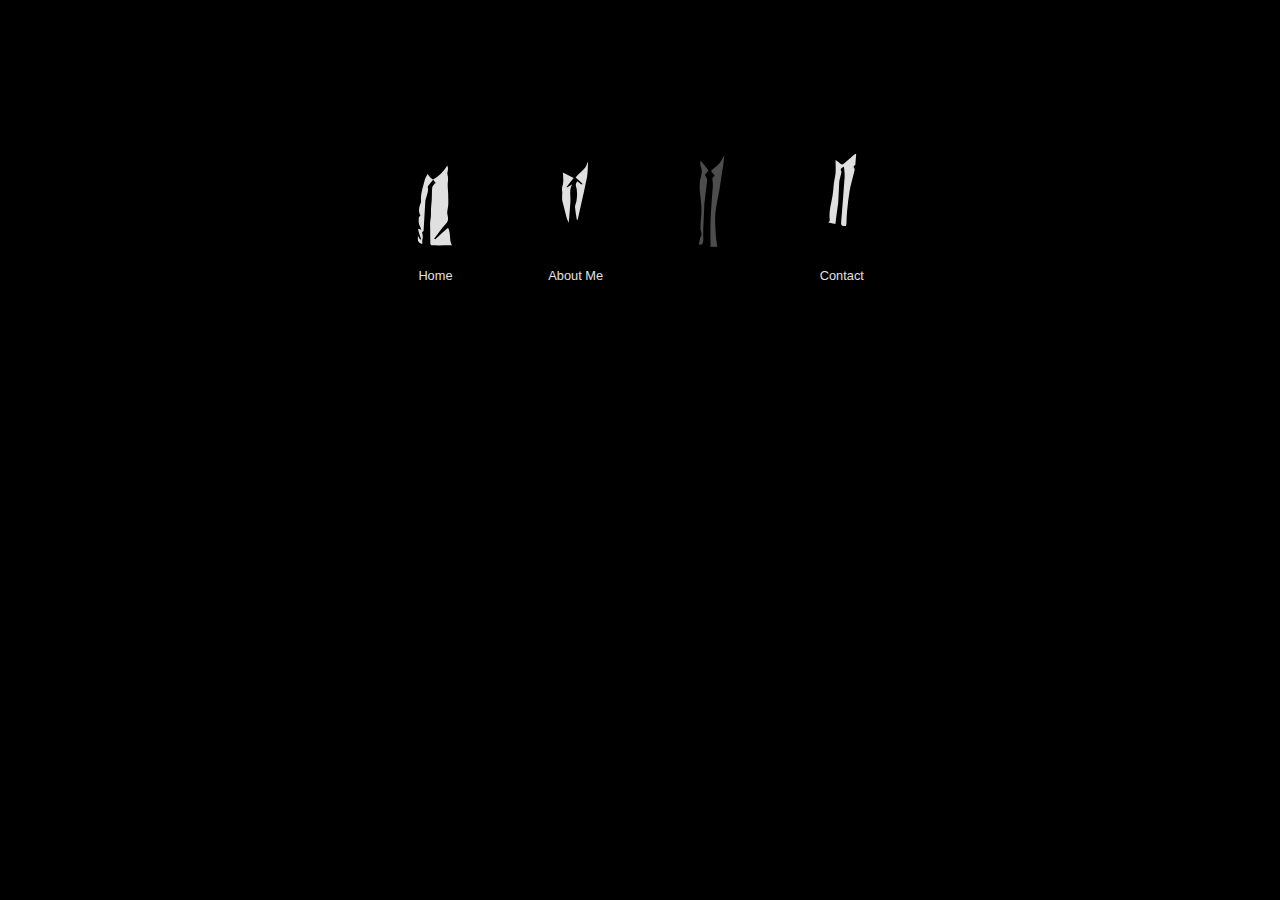
==== index.html @ 10113808 "Initial commit" ====
<!DOCTYPE html>
<html lang="en">
<head>
    <meta charset="UTF-8">
    <title>dario</title>
    <link rel="stylesheet" href="style.css">
</head>
<body>
<div id="centerbanner", class="beginningfadein">

<br><br>

  <div class="carrots">
      <a href="index.html">
        <?xml version="1.0" encoding="utf-8"?>
        <!-- Generator: Adobe Illustrator 22.1.0, SVG Export Plug-In . SVG Version: 6.00 Build 0)  -->
        <svg class="svege" version="1.1" id="Ebene_1" xmlns="http://www.w3.org/2000/svg" xmlns:xlink="http://www.w3.org/1999/xlink" x="0px" y="0px"
       viewBox="0 0 23.4 60.6" style="enable-background:new 0 0 23.4 60.6;" xml:space="preserve">
<style type="text/css">
	.st0{display:none;}
  .st1{display:inline;}
</style>
    <g id="Ebene_2_1_" class="st0">
	<rect x="-26.4" y="-72.6" class="st1" width="258" height="59.1"/>
</g>
    <g id="Ebene_1_1_">
	<g>
		<g>
			<g>
				<path d="M187.3,44.8c-1.6-0.3-2.9-0.6-4.2-0.9c0.3-0.6,0.8-1,0.8-1.4c-0.7-5,0.8-9.7,1.6-14.5c0.5-2.7,0.6-5.4,0.9-8.1
					c0.3-2,0.8-3.9,1-5.8c0.2-2.6,0-5.2,0-8.1c1.1,0.8,2,1.4,2.8,2.2s1.4,0.8,2.3,0c2-1.9,4-3.6,6.1-5.4c0.3-0.2,0.7-0.3,1.3-0.5
					c-0.2,2.3-0.3,4.3-0.5,6.3c0,0.3-0.1,0.6-0.3,0.7c-0.7,0.5-1.1,0.9-0.3,1.9c0.4,0.5,0,1.6-0.2,2.5c-0.9,3.7-2,7.4-2.7,11.2
					c-0.7,4-1.1,8.1-1.5,12.1c-0.3,2.6-0.3,5.1-0.4,7.7c0,0.4-0.2,0.9-0.3,1.3c-2.7,0.2-3.1-0.3-2.9-2.7c0.7-9,1.5-18,2.1-26.9
					c0.1-2-0.2-4-0.4-6.2c-1.5,0.7-2.5,1.2-1.6,2.8c0.2,0.4-0.1,1.2-0.2,1.7c-0.4,1.7-1,3.4-1.1,5.1c-0.3,4.1-0.3,8.2-0.6,12.2
					C188.4,36.2,187.8,40.4,187.3,44.8z"/>
        <path d="M139,15.8c-0.6-0.7-0.9-1.4-1.4-1.8c-1.1-0.9-0.8-1.5,0.1-2.3c4.5-3.8,4.5-3.8,7-8.6c-0.2,1.8-0.2,3.6-0.5,5.4
					c-0.8,5.2-1.6,10.4-2.4,15.6c-0.8,4.6-1.9,9.1-2.4,13.7c-0.4,4-0.1,8.1,0.1,12.2c0.1,2.8,0.6,5.6,1,8.6c-1.5,0-2.8,0-4.1,0
					c0-5.7-0.2-11.4,0-17c0.3-6.5,0.9-13,1.4-19.5c0.1-1.2,0-2.4-0.2-3.5C137.4,17.2,137.5,16.3,139,15.8z"/>
        <path d="M81.5,20.3c-1.3-1.2-2.6-2.3-4-3.6c2-3.1,6.3-4.7,7.1-9.1c0.1,0,0.3,0,0.4,0.1c-0.2,2.9-0.1,5.8-0.6,8.6
					c-1.2,6.3-2.7,12.6-4.1,18.9c-0.5,2.4-1.1,4.8-1.6,7.2c-0.2,0-0.3-0.1-0.5-0.1c-0.4-2.5-0.9-5-1.1-7.6c-0.1-1.3,0.7-2.5,0.9-3.8
					c0.5-3.2,0.6-6.3-0.4-9.4c-0.2-0.7,0.5-1.7,0.8-2.5c1,0.7,1.7,1.2,2.4,1.8c0.3,0,0.6,0.1,0.8,0.1C81.7,20.6,81.6,20.5,81.5,20.3
					z"/>
        <path d="M135.2,12.2c-0.8,1-1.5,2-2.2,2.8c0.5,0.9,0.9,1.8,1.4,2.7c-0.1,1.1-0.2,2.4-0.4,3.8c-0.4,3.1-0.8,6.3-1.1,9.4
					c0,0.3-0.2,0.7-0.2,1c-0.2,5.4-0.5,10.8-0.7,16.1c-0.1,2.2,0,4.5,0,6.8c0,2-1,2.9-2.7,2.5c0.3-1.3,0.5-2.5,0.8-3.8
					c0.2-0.9,0.9-1.7,0.9-2.5c0-1-0.7-2.1-0.7-3.1c0-2.2,0-4.4,0.3-6.6c0.7-4.6,0.1-9.1-0.4-13.7c-0.5-4-0.7-8,0.5-12
					c0.5-1.8,0.6-3.6-0.2-5.5c-0.4-0.9-0.2-2.1-0.3-3.2c0.1-0.1,0.3-0.2,0.4-0.3C132.1,8.4,133.6,10.2,135.2,12.2z"/>
        <path d="M73.3,44.1c-0.5-1.2-0.9-2-1.2-2.8c-0.9-3.5-1.8-7-2.7-10.5c-0.2-1-0.1-2-0.1-3s0.2-1.9,0-2.9c-0.3-1.4,0-2.6,0.4-3.9
					c0.5-1.7,0.2-3.6,0.2-5.5c0-0.5-0.1-1.1-0.2-1.8c2.3,1.1,4.4,2.2,6.6,3.2c-1.5,1.9-2.9,3.7-4.3,5.5c0.1,0.1,0.1,0.2,0.2,0.3
					c1-0.6,1.9-1.1,3.2-1.9c-2.1,3.6-0.7,7.3-1.1,10.8C74,35.6,73.7,39.6,73.3,44.1z"/>
        <path d="M19.4,47.1c-2.7,2.4-5.2,4.7-7.7,7c-0.2-0.1-0.5-0.2-0.7-0.3c2.3-3,4.4-6.2,7-8.9c1.8-1.8,1.6-3.5,1.1-5.5
					c-0.1-0.5-0.2-1.1-0.2-1.6c0.2-1.9,0.7-3.8,0.7-5.7c0-3.5-0.1-7-0.4-10.5c-0.1-2.2,0.7-4.4-0.1-6.6c-0.4-1,0.3-2.4,0.3-3.7
					c0-0.6-0.2-1.2-0.4-1.9c-2.4,3.6-4.9,6.6-8.6,8.4c-0.4-0.2-0.9-0.4-1.3-0.7c-0.8-0.9-1.5-1.8-2.1-2.6c-0.7,1.4-1.5,2.7-1.8,4
					C4.3,22.6,2.6,26.6,3.1,31c0,0.3,0,0.7-0.2,1c-1.1,2.7-1.6,5.3-0.2,7.8c-0.4,0.4-0.9,0.6-0.9,0.8c-0.2,2-0.5,4,0.7,5.9
					C2.8,47,3,47.7,3.2,48.3l0,0l0,0l0,0c-0.6-0.2-1.1-0.4-2-0.6c0.3,1.1,0.5,2.2,0.8,3.2c0.4,1.2,0.8,2.3,1.2,3.4
					c-0.3-0.1-0.7-0.2-0.9-0.4c-0.4-0.5-0.6-1-1.1-1.9c-0.3,3.5,0.1,4.3,2.6,4.9c0-0.8,0-1.6,0-2.4c0.1-0.3,0.2-0.7,0.3-1
					c0-0.6,0-1.1,0-1.7c-0.2-0.6-0.3-1.3-0.4-1.9c0-0.1,0.3-0.3,0.5-0.5c0.1-0.2,0.4-0.3,0.4-0.5c0.3-5.7,0.7-11.4,1-17
					c0.1-3.3,2.4-6.3,1.5-9.8c1.1-1.4,2.2-2.8,3.3-4.1c0.6,0.7,1.1,1.5,1.7,2.2c-0.2,0-0.4-0.1-0.6-0.1c-0.6,0.9-1.6,1.8-1.7,2.7
					c-0.3,3.4,0,6.8-0.5,10.2c-0.5,3.3,0.1,6.6-0.6,9.8c-0.3,1.5-0.1,3.2-0.1,4.8c0,3.1,0,6.1,0.1,9.2c0,0.4,0.6,1,1,1
					c3.9,0.1,7.7,0,12.1,0C19.9,54.2,21.3,50.3,19.4,47.1z M3.4,48.5L3.4,48.5L3.4,48.5L3.4,48.5z"/>
        <path d="M4.3,53.6c0-0.6,0-1.1,0-1.7C4.3,52.5,4.3,53,4.3,53.6z"/>
        <path d="M11.7,54.1c-0.2-0.1-0.5-0.2-0.7-0.3C11.2,53.9,11.5,54,11.7,54.1z"/>
			</g>
		</g>
	</g>
</g>

</svg>
        <br>
        <br>
        Home
      </a>
  </div>



  <div class="carrots">
  <a href="_aboutme.html">
    <?xml version="1.0" encoding="utf-8"?>
    <!-- Generator: Adobe Illustrator 22.1.0, SVG Export Plug-In . SVG Version: 6.00 Build 0)  -->
    <svg class="svege" version="1.1" id="Ebene_1" xmlns="http://www.w3.org/2000/svg" xmlns:xlink="http://www.w3.org/1999/xlink" x="0px" y="0px"
         viewBox="0 0 19.7 60.6" style="enable-background:new 0 0 19.7 60.6;" xml:space="preserve">
<style type="text/css">
	.st0{display:none;}
  .st1{display:inline;}
</style>
      <g id="Ebene_2_1_" class="st0">
	<rect x="-93.9" y="-72.6" class="st1" width="258" height="59.1"/>
</g>
      <g id="Ebene_1_1_">
	<g>
		<g>
			<g>
				<path d="M119.9,44.8c-1.6-0.3-2.9-0.6-4.2-0.9c0.3-0.6,0.8-1,0.8-1.4c-0.7-5,0.8-9.7,1.6-14.5c0.5-2.7,0.6-5.4,0.9-8.1
					c0.3-2,0.8-3.9,1-5.8c0.2-2.6,0-5.2,0-8.1c1.1,0.8,2,1.4,2.8,2.2s1.4,0.8,2.3,0c2-1.9,4-3.6,6.1-5.4c0.3-0.2,0.7-0.3,1.3-0.5
					c-0.2,2.3-0.3,4.3-0.5,6.3c0,0.3-0.1,0.6-0.3,0.7c-0.7,0.5-1.1,0.9-0.3,1.9c0.4,0.5,0,1.6-0.2,2.5c-0.9,3.7-2,7.4-2.7,11.2
					c-0.7,4-1.1,8.1-1.5,12.1c-0.3,2.6-0.3,5.1-0.4,7.7c0,0.4-0.2,0.9-0.3,1.3c-2.7,0.2-3.1-0.3-2.9-2.7c0.7-9,1.5-18,2.1-26.9
					c0.1-2-0.2-4-0.4-6.2c-1.5,0.7-2.5,1.2-1.6,2.8c0.2,0.4-0.1,1.2-0.2,1.7c-0.4,1.7-1,3.4-1.1,5.1c-0.3,4.1-0.3,8.2-0.6,12.2
					C121,36.2,120.4,40.4,119.9,44.8z"/>
        <path d="M71.6,15.8c-0.6-0.7-0.9-1.4-1.4-1.8c-1.1-0.9-0.8-1.5,0.1-2.3c4.5-3.8,4.5-3.8,7-8.6c-0.2,1.8-0.2,3.6-0.5,5.4
					c-0.8,5.2-1.6,10.4-2.4,15.6c-0.8,4.6-1.9,9.1-2.4,13.7c-0.4,4-0.1,8.1,0.1,12.2c0.1,2.8,0.6,5.6,1,8.6c-1.5,0-2.8,0-4.1,0
					c0-5.7-0.2-11.4,0-17c0.3-6.5,0.9-13,1.4-19.5c0.1-1.2,0-2.4-0.2-3.5C70,17.2,70.1,16.3,71.6,15.8z"/>
        <path d="M14.1,20.3c-1.3-1.2-2.6-2.3-4-3.6c2-3.1,6.3-4.7,7.1-9.1c0.1,0,0.3,0,0.4,0.1c-0.2,2.9-0.1,5.8-0.6,8.6
					c-1.2,6.3-2.7,12.6-4.1,18.9c-0.5,2.4-1.1,4.8-1.6,7.2c-0.2,0-0.3-0.1-0.5-0.1c-0.4-2.5-0.9-5-1.1-7.6c-0.1-1.3,0.7-2.5,0.9-3.8
					c0.5-3.2,0.6-6.3-0.4-9.4C10,20.8,10.7,19.8,11,19c1,0.7,1.7,1.2,2.4,1.8c0.3,0,0.6,0.1,0.8,0.1C14.3,20.6,14.2,20.5,14.1,20.3z
					"/>
        <path d="M67.8,12.2c-0.8,1-1.5,2-2.2,2.8c0.5,0.9,0.9,1.8,1.4,2.7c-0.1,1.1-0.2,2.4-0.4,3.8c-0.4,3.1-0.8,6.3-1.1,9.4
					c0,0.3-0.2,0.7-0.2,1c-0.2,5.4-0.5,10.8-0.7,16.1c-0.1,2.2,0,4.5,0,6.8c0,2-1,2.9-2.7,2.5c0.3-1.3,0.5-2.5,0.8-3.8
					c0.2-0.9,0.9-1.7,0.9-2.5c0-1-0.7-2.1-0.7-3.1c0-2.2,0-4.4,0.3-6.6c0.7-4.6,0.1-9.1-0.4-13.7c-0.5-4-0.7-8,0.5-12
					c0.5-1.8,0.6-3.6-0.2-5.5c-0.4-0.9-0.2-2.1-0.3-3.2c0.1-0.1,0.3-0.2,0.4-0.3C64.7,8.4,66.2,10.2,67.8,12.2z"/>
        <path d="M5.9,44.1c-0.5-1.2-0.9-2-1.2-2.8c-0.9-3.5-1.8-7-2.7-10.5c-0.2-1-0.1-2-0.1-3s0.2-1.9,0-2.9c-0.3-1.4,0-2.6,0.4-3.9
					c0.5-1.7,0.2-3.6,0.2-5.5c0-0.5-0.1-1.1-0.2-1.8c2.3,1.1,4.4,2.2,6.6,3.2c-1.5,1.9-2.9,3.7-4.3,5.5c0.1,0.1,0.1,0.2,0.2,0.3
					c1-0.6,1.9-1.1,3.2-1.9c-2.1,3.6-0.7,7.3-1.1,10.8C6.6,35.6,6.3,39.6,5.9,44.1z"/>
        <path d="M-48,47.1c-2.7,2.4-5.2,4.7-7.7,7c-0.2-0.1-0.5-0.2-0.7-0.3c2.3-3,4.4-6.2,7-8.9c1.8-1.8,1.6-3.5,1.1-5.5
					c-0.1-0.5-0.2-1.1-0.2-1.6c0.2-1.9,0.7-3.8,0.7-5.7c0-3.5-0.1-7-0.4-10.5c-0.1-2.2,0.7-4.4-0.1-6.6c-0.4-1,0.3-2.4,0.3-3.7
					c0-0.6-0.2-1.2-0.4-1.9c-2.4,3.6-4.9,6.6-8.6,8.4c-0.4-0.2-0.9-0.4-1.3-0.7c-0.8-0.9-1.5-1.8-2.1-2.6c-0.7,1.4-1.5,2.7-1.8,4
					c-0.9,4.1-2.6,8.1-2.1,12.5c0,0.3,0,0.7-0.2,1c-1.1,2.7-1.6,5.3-0.2,7.8c-0.4,0.4-0.9,0.6-0.9,0.8c-0.2,2-0.5,4,0.7,5.9
					c0.3,0.5,0.5,1.2,0.7,1.8l0,0l0,0l0,0c-0.6-0.2-1.1-0.4-2-0.6c0.3,1.1,0.5,2.2,0.8,3.2c0.4,1.2,0.8,2.3,1.2,3.4
					c-0.3-0.1-0.7-0.2-0.9-0.4c-0.4-0.5-0.6-1-1.1-1.9c-0.3,3.5,0.1,4.3,2.6,4.9c0-0.8,0-1.6,0-2.4c0.1-0.3,0.2-0.7,0.3-1
					c0-0.6,0-1.1,0-1.7c-0.2-0.6-0.3-1.3-0.4-1.9c0-0.1,0.3-0.3,0.5-0.5c0.1-0.2,0.4-0.3,0.4-0.5c0.3-5.7,0.7-11.4,1-17
					c0.1-3.3,2.4-6.3,1.5-9.8c1.1-1.4,2.2-2.8,3.3-4.1c0.6,0.7,1.1,1.5,1.7,2.2c-0.2,0-0.4-0.1-0.6-0.1c-0.6,0.9-1.6,1.8-1.7,2.7
					c-0.3,3.4,0,6.8-0.5,10.2c-0.5,3.3,0.1,6.6-0.6,9.8c-0.3,1.5-0.1,3.2-0.1,4.8c0,3.1,0,6.1,0.1,9.2c0,0.4,0.6,1,1,1
					c3.9,0.1,7.7,0,12.1,0C-47.5,54.2-46.1,50.3-48,47.1z M-64,48.5L-64,48.5L-64,48.5L-64,48.5z"/>
        <path d="M-63.1,53.6c0-0.6,0-1.1,0-1.7C-63.1,52.5-63.1,53-63.1,53.6z"/>
        <path d="M-55.7,54.1c-0.2-0.1-0.5-0.2-0.7-0.3C-56.2,53.9-55.9,54-55.7,54.1z"/>
			</g>
		</g>
	</g>
</g>
</svg>
    <br>
    <br>
    About Me
  </a>
  </div>



  <div class="carrots">

      <?xml version="1.0" encoding="utf-8"?>
      <!-- Generator: Adobe Illustrator 22.1.0, SVG Export Plug-In . SVG Version: 6.00 Build 0)  -->
      <svg class="greysvege" version="1.1" id="Ebene_1" xmlns="http://www.w3.org/2000/svg" xmlns:xlink="http://www.w3.org/1999/xlink" x="0px" y="0px"
           viewBox="0 0 17.9 60.6" style="enable-background:new 0 0 17.9 60.6;" xml:space="preserve">
<style type="text/css">
	.st0{display:none;}
  .st1{display:inline;}
</style>
        <g id="Ebene_2_1_" class="st0">
	<rect x="-154.7" y="-72.6" class="st1" width="258" height="59.1"/>
</g>
        <g id="Ebene_1_1_">
	<g>
		<g>
			<g>
				<path d="M59.1,44.8c-1.6-0.3-2.9-0.6-4.2-0.9c0.3-0.6,0.8-1,0.8-1.4c-0.7-5,0.8-9.7,1.6-14.5c0.5-2.7,0.6-5.4,0.9-8.1
					c0.3-2,0.8-3.9,1-5.8c0.2-2.6,0-5.2,0-8.1c1.1,0.8,2,1.4,2.8,2.2s1.4,0.8,2.3,0c2-1.9,4-3.6,6.1-5.4c0.3-0.2,0.7-0.3,1.3-0.5
					c-0.2,2.3-0.3,4.3-0.5,6.3c0,0.3-0.1,0.6-0.3,0.7c-0.7,0.5-1.1,0.9-0.3,1.9c0.4,0.5,0,1.6-0.2,2.5c-0.9,3.7-2,7.4-2.7,11.2
					c-0.7,4-1.1,8.1-1.5,12.1c-0.3,2.6-0.3,5.1-0.4,7.7c0,0.4-0.2,0.9-0.3,1.3c-2.7,0.2-3.1-0.3-2.9-2.7c0.7-9,1.5-18,2.1-26.9
					c0.1-2-0.2-4-0.4-6.2c-1.5,0.7-2.5,1.2-1.6,2.8c0.2,0.4-0.1,1.2-0.2,1.7c-0.4,1.7-1,3.4-1.1,5.1c-0.3,4.1-0.3,8.2-0.6,12.2
					C60.2,36.2,59.6,40.4,59.1,44.8z"/>
        <path d="M10.8,15.8c-0.6-0.7-0.9-1.4-1.4-1.8c-1.1-0.9-0.8-1.5,0.1-2.3c4.5-3.8,4.5-3.8,7-8.6c-0.2,1.8-0.2,3.6-0.5,5.4
					c-0.8,5.2-1.6,10.4-2.4,15.6c-0.8,4.6-1.9,9.1-2.4,13.7c-0.4,4-0.1,8.1,0.1,12.2c0.1,2.8,0.6,5.6,1,8.6c-1.5,0-2.8,0-4.1,0
					c0-5.7-0.2-11.4,0-17c0.3-6.5,0.9-13,1.4-19.5c0.1-1.2,0-2.4-0.2-3.5C9.2,17.2,9.3,16.3,10.8,15.8z"/>
        <path d="M-46.7,20.3c-1.3-1.2-2.6-2.3-4-3.6c2-3.1,6.3-4.7,7.1-9.1c0.1,0,0.3,0,0.4,0.1c-0.2,2.9-0.1,5.8-0.6,8.6
					c-1.2,6.3-2.7,12.6-4.1,18.9c-0.5,2.4-1.1,4.8-1.6,7.2c-0.2,0-0.3-0.1-0.5-0.1c-0.4-2.5-0.9-5-1.1-7.6c-0.1-1.3,0.7-2.5,0.9-3.8
					c0.5-3.2,0.6-6.3-0.4-9.4c-0.2-0.7,0.5-1.7,0.8-2.5c1,0.7,1.7,1.2,2.4,1.8c0.3,0,0.6,0.1,0.8,0.1
					C-46.5,20.6-46.6,20.5-46.7,20.3z"/>
        <path d="M7,12.2c-0.8,1-1.5,2-2.2,2.8c0.5,0.9,0.9,1.8,1.4,2.7c-0.1,1.1-0.2,2.4-0.4,3.8c-0.4,3.1-0.8,6.3-1.1,9.4
					c0,0.3-0.2,0.7-0.2,1C4.3,37.3,4,42.7,3.8,48c-0.1,2.2,0,4.5,0,6.8c0,2-1,2.9-2.7,2.5c0.3-1.3,0.5-2.5,0.8-3.8
					c0.2-0.9,0.9-1.7,0.9-2.5c0-1-0.7-2.1-0.7-3.1c0-2.2,0-4.4,0.3-6.6c0.7-4.6,0.1-9.1-0.4-13.7c-0.5-4-0.7-8,0.5-12
					C3,13.8,3.1,12,2.3,10.1C1.9,9.2,2.1,8,2,6.9c0.1-0.1,0.3-0.2,0.4-0.3C3.9,8.4,5.4,10.2,7,12.2z"/>
        <path d="M-54.9,44.1c-0.5-1.2-0.9-2-1.2-2.8c-0.9-3.5-1.8-7-2.7-10.5c-0.2-1-0.1-2-0.1-3s0.2-1.9,0-2.9c-0.3-1.4,0-2.6,0.4-3.9
					c0.5-1.7,0.2-3.6,0.2-5.5c0-0.5-0.1-1.1-0.2-1.8c2.3,1.1,4.4,2.2,6.6,3.2c-1.5,1.9-2.9,3.7-4.3,5.5c0.1,0.1,0.1,0.2,0.2,0.3
					c1-0.6,1.9-1.1,3.2-1.9c-2.1,3.6-0.7,7.3-1.1,10.8C-54.2,35.6-54.5,39.6-54.9,44.1z"/>
        <path d="M-108.8,47.1c-2.7,2.4-5.2,4.7-7.7,7c-0.2-0.1-0.5-0.2-0.7-0.3c2.3-3,4.4-6.2,7-8.9c1.8-1.8,1.6-3.5,1.1-5.5
					c-0.1-0.5-0.2-1.1-0.2-1.6c0.2-1.9,0.7-3.8,0.7-5.7c0-3.5-0.1-7-0.4-10.5c-0.1-2.2,0.7-4.4-0.1-6.6c-0.4-1,0.3-2.4,0.3-3.7
					c0-0.6-0.2-1.2-0.4-1.9c-2.4,3.6-4.9,6.6-8.6,8.4c-0.4-0.2-0.9-0.4-1.3-0.7c-0.8-0.9-1.5-1.8-2.1-2.6c-0.7,1.4-1.5,2.7-1.8,4
					c-0.9,4.1-2.6,8.1-2.1,12.5c0,0.3,0,0.7-0.2,1c-1.1,2.7-1.6,5.3-0.2,7.8c-0.4,0.4-0.9,0.6-0.9,0.8c-0.2,2-0.5,4,0.7,5.9
					c0.3,0.5,0.5,1.2,0.7,1.8l0,0l0,0l0,0c-0.6-0.2-1.1-0.4-2-0.6c0.3,1.1,0.5,2.2,0.8,3.2c0.4,1.2,0.8,2.3,1.2,3.4
					c-0.3-0.1-0.7-0.2-0.9-0.4c-0.4-0.5-0.6-1-1.1-1.9c-0.3,3.5,0.1,4.3,2.6,4.9c0-0.8,0-1.6,0-2.4c0.1-0.3,0.2-0.7,0.3-1
					c0-0.6,0-1.1,0-1.7c-0.2-0.6-0.3-1.3-0.4-1.9c0-0.1,0.3-0.3,0.5-0.5c0.1-0.2,0.4-0.3,0.4-0.5c0.3-5.7,0.7-11.4,1-17
					c0.1-3.3,2.4-6.3,1.5-9.8c1.1-1.4,2.2-2.8,3.3-4.1c0.6,0.7,1.1,1.5,1.7,2.2c-0.2,0-0.4-0.1-0.6-0.1c-0.6,0.9-1.6,1.8-1.7,2.7
					c-0.3,3.4,0,6.8-0.5,10.2c-0.5,3.3,0.1,6.6-0.6,9.8c-0.3,1.5-0.1,3.2-0.1,4.8c0,3.1,0,6.1,0.1,9.2c0,0.4,0.6,1,1,1
					c3.9,0.1,7.7,0,12.1,0C-108.3,54.2-106.9,50.3-108.8,47.1z M-124.8,48.5L-124.8,48.5L-124.8,48.5L-124.8,48.5z"/>
        <path d="M-123.9,53.6c0-0.6,0-1.1,0-1.7C-123.9,52.5-123.9,53-123.9,53.6z"/>
        <path d="M-116.5,54.1c-0.2-0.1-0.5-0.2-0.7-0.3C-117,53.9-116.7,54-116.5,54.1z"/>
			</g>
		</g>
	</g>
</g>
</svg>
      <br>
      <br>


  </div>



  <div class="carrots">
    <a href="_contact.html">
      <?xml version="1.0" encoding="utf-8"?>
      <!-- Generator: Adobe Illustrator 22.1.0, SVG Export Plug-In . SVG Version: 6.00 Build 0)  -->
      <svg class="svege" version="1.1" id="Ebene_1" xmlns="http://www.w3.org/2000/svg" xmlns:xlink="http://www.w3.org/1999/xlink" x="0px" y="0px"
         viewBox="0 0 19.7 60.6" style="enable-background:new 0 0 19.7 60.6;" xml:space="preserve">
<style type="text/css">
	.st0{display:none;}
  .st1{display:inline;}
</style>
      <g id="Ebene_2_1_" class="st0">
	<rect x="-208" y="-72.6" class="st1" width="258" height="59.1"/>
</g>
      <g id="Ebene_1_1_">
	<g>
		<g>
			<g>
				<path d="M5.7,44.8c-1.6-0.3-2.9-0.6-4.2-0.9c0.3-0.6,0.8-1,0.8-1.4c-0.7-5,0.8-9.7,1.6-14.5c0.5-2.7,0.6-5.4,0.9-8.1
					c0.3-2,0.8-3.9,1-5.8c0.2-2.6,0-5.2,0-8.1c1.1,0.8,2,1.4,2.8,2.2s1.4,0.8,2.3,0c2-1.9,4-3.6,6.1-5.4c0.3-0.2,0.7-0.3,1.3-0.5
					c-0.2,2.3-0.3,4.3-0.5,6.3c0,0.3-0.1,0.6-0.3,0.7c-0.7,0.5-1.1,0.9-0.3,1.9c0.4,0.5,0,1.6-0.2,2.5c-0.9,3.7-2,7.4-2.7,11.2
					c-0.7,4-1.1,8.1-1.5,12.1c-0.3,2.6-0.3,5.1-0.4,7.7c0,0.4-0.2,0.9-0.3,1.3c-2.7,0.2-3.1-0.3-2.9-2.7c0.7-9,1.5-18,2.1-26.9
					c0.1-2-0.2-4-0.4-6.2c-1.5,0.7-2.5,1.2-1.6,2.8c0.2,0.4-0.1,1.2-0.2,1.7c-0.4,1.7-1,3.4-1.1,5.1C7.7,23.9,7.7,28,7.4,32
					C6.8,36.2,6.2,40.4,5.7,44.8z"/>
        <path d="M-42.6,15.8c-0.6-0.7-0.9-1.4-1.4-1.8c-1.1-0.9-0.8-1.5,0.1-2.3c4.5-3.8,4.5-3.8,7-8.6c-0.2,1.8-0.2,3.6-0.5,5.4
					c-0.8,5.2-1.6,10.4-2.4,15.6c-0.8,4.6-1.9,9.1-2.4,13.7c-0.4,4-0.1,8.1,0.1,12.2c0.1,2.8,0.6,5.6,1,8.6c-1.5,0-2.8,0-4.1,0
					c0-5.7-0.2-11.4,0-17c0.3-6.5,0.9-13,1.4-19.5c0.1-1.2,0-2.4-0.2-3.5C-44.2,17.2-44.1,16.3-42.6,15.8z"/>
        <path d="M-100.1,20.3c-1.3-1.2-2.6-2.3-4-3.6c2-3.1,6.3-4.7,7.1-9.1c0.1,0,0.3,0,0.4,0.1c-0.2,2.9-0.1,5.8-0.6,8.6
					c-1.2,6.3-2.7,12.6-4.1,18.9c-0.5,2.4-1.1,4.8-1.6,7.2c-0.2,0-0.3-0.1-0.5-0.1c-0.4-2.5-0.9-5-1.1-7.6c-0.1-1.3,0.7-2.5,0.9-3.8
					c0.5-3.2,0.6-6.3-0.4-9.4c-0.2-0.7,0.5-1.7,0.8-2.5c1,0.7,1.7,1.2,2.4,1.8c0.3,0,0.6,0.1,0.8,0.1
					C-99.9,20.6-100,20.5-100.1,20.3z"/>
        <path d="M-46.4,12.2c-0.8,1-1.5,2-2.2,2.8c0.5,0.9,0.9,1.8,1.4,2.7c-0.1,1.1-0.2,2.4-0.4,3.8c-0.4,3.1-0.8,6.3-1.1,9.4
					c0,0.3-0.2,0.7-0.2,1c-0.2,5.4-0.5,10.8-0.7,16.1c-0.1,2.2,0,4.5,0,6.8c0,2-1,2.9-2.7,2.5c0.3-1.3,0.5-2.5,0.8-3.8
					c0.2-0.9,0.9-1.7,0.9-2.5c0-1-0.7-2.1-0.7-3.1c0-2.2,0-4.4,0.3-6.6c0.7-4.6,0.1-9.1-0.4-13.7c-0.5-4-0.7-8,0.5-12
					c0.5-1.8,0.6-3.6-0.2-5.5c-0.4-0.9-0.2-2.1-0.3-3.2c0.1-0.1,0.3-0.2,0.4-0.3C-49.5,8.4-48,10.2-46.4,12.2z"/>
        <path d="M-108.3,44.1c-0.5-1.2-0.9-2-1.2-2.8c-0.9-3.5-1.8-7-2.7-10.5c-0.2-1-0.1-2-0.1-3s0.2-1.9,0-2.9c-0.3-1.4,0-2.6,0.4-3.9
					c0.5-1.7,0.2-3.6,0.2-5.5c0-0.5-0.1-1.1-0.2-1.8c2.3,1.1,4.4,2.2,6.6,3.2c-1.5,1.9-2.9,3.7-4.3,5.5c0.1,0.1,0.1,0.2,0.2,0.3
					c1-0.6,1.9-1.1,3.2-1.9c-2.1,3.6-0.7,7.3-1.1,10.8C-107.6,35.6-107.9,39.6-108.3,44.1z"/>
        <path d="M-162.2,47.1c-2.7,2.4-5.2,4.7-7.7,7c-0.2-0.1-0.5-0.2-0.7-0.3c2.3-3,4.4-6.2,7-8.9c1.8-1.8,1.6-3.5,1.1-5.5
					c-0.1-0.5-0.2-1.1-0.2-1.6c0.2-1.9,0.7-3.8,0.7-5.7c0-3.5-0.1-7-0.4-10.5c-0.1-2.2,0.7-4.4-0.1-6.6c-0.4-1,0.3-2.4,0.3-3.7
					c0-0.6-0.2-1.2-0.4-1.9c-2.4,3.6-4.9,6.6-8.6,8.4c-0.4-0.2-0.9-0.4-1.3-0.7c-0.8-0.9-1.5-1.8-2.1-2.6c-0.7,1.4-1.5,2.7-1.8,4
					c-0.9,4.1-2.6,8.1-2.1,12.5c0,0.3,0,0.7-0.2,1c-1.1,2.7-1.6,5.3-0.2,7.8c-0.4,0.4-0.9,0.6-0.9,0.8c-0.2,2-0.5,4,0.7,5.9
					c0.3,0.5,0.5,1.2,0.7,1.8l0,0l0,0l0,0c-0.6-0.2-1.1-0.4-2-0.6c0.3,1.1,0.5,2.2,0.8,3.2c0.4,1.2,0.8,2.3,1.2,3.4
					c-0.3-0.1-0.7-0.2-0.9-0.4c-0.4-0.5-0.6-1-1.1-1.9c-0.3,3.5,0.1,4.3,2.6,4.9c0-0.8,0-1.6,0-2.4c0.1-0.3,0.2-0.7,0.3-1
					c0-0.6,0-1.1,0-1.7c-0.2-0.6-0.3-1.3-0.4-1.9c0-0.1,0.3-0.3,0.5-0.5c0.1-0.2,0.4-0.3,0.4-0.5c0.3-5.7,0.7-11.4,1-17
					c0.1-3.3,2.4-6.3,1.5-9.8c1.1-1.4,2.2-2.8,3.3-4.1c0.6,0.7,1.1,1.5,1.7,2.2c-0.2,0-0.4-0.1-0.6-0.1c-0.6,0.9-1.6,1.8-1.7,2.7
					c-0.3,3.4,0,6.8-0.5,10.2c-0.5,3.3,0.1,6.6-0.6,9.8c-0.3,1.5-0.1,3.2-0.1,4.8c0,3.1,0,6.1,0.1,9.2c0,0.4,0.6,1,1,1
					c3.9,0.1,7.7,0,12.1,0C-161.7,54.2-160.3,50.3-162.2,47.1z M-178.2,48.5L-178.2,48.5L-178.2,48.5L-178.2,48.5z"/>
        <path d="M-177.3,53.6c0-0.6,0-1.1,0-1.7C-177.3,52.5-177.3,53-177.3,53.6z"/>
        <path d="M-169.9,54.1c-0.2-0.1-0.5-0.2-0.7-0.3C-170.4,53.9-170.1,54-169.9,54.1z"/>
			</g>
		</g>
	</g>
</g>
</svg>
      <br>
      <br>
      Contact
    </a>
  </div>


</div>



</body>
</html>
---- style.css ----
body { 
  background-color: #000000 ;
  color: #E0E0E0;
  font-family: Avenir, Helvtica, sans-serif;

  user-select: none; /* supported by Chrome and Opera */
  -webkit-user-select: none; /* Safari */
  -khtml-user-select: none; /* Konqueror HTML */
  -moz-user-select: none; /* Firefox */
  -ms-user-select: none; /* Internet Explorer/Edge */

  width: 600px;
  margin-left: auto;
  margin-right: auto;
}

#centerbanner {
  margin-left: auto;
  margin-right: auto;
  margin-top: 20%;
  overflow: hidden;
  text-align: center;
  font-size: 80%;
}

#topbanner {
  margin-left: auto;
  margin-right: auto;
  margin-top: 0;
  overflow: hidden;
  text-align: center;
  font-size: 80%;
}

#movingbanner {
  margin-left: auto;
  margin-right: auto;
  overflow: hidden;
  text-align: center;
  font-size: 80%;
}

#pagecontent {
  margin-left: auto;
  margin-right: auto;
  margin-top: 100px;
  overflow: hidden;
  width: 512px;
}

.beginningfadein{
  -webkit-animation: fadein 0.5s; /* Safari, Chrome and Opera > 12.1 */
  -moz-animation: fadein 0.5s; /* Firefox < 16 */
  -ms-animation: fadein 0.5s; /* Internet Explorer */
  -o-animation: fadein 0.5s; /* Opera < 12.1 */
  animation: fadein 0.5s;
}

@keyframes fadein {
  from { opacity: 0; }
  to   { opacity: 1; }
}

/* Firefox < 16 */
@-moz-keyframes fadein {
  from { opacity: 0; }
  to   { opacity: 1; }
}

/* Safari, Chrome and Opera > 12.1 */
@-webkit-keyframes fadein {
  from { opacity: 0; }
  to   { opacity: 1; }
}

/* Internet Explorer */
@-ms-keyframes fadein {
  from { opacity: 0; }
  to   { opacity: 1; }
}

/* Opera < 12.1 */
@-o-keyframes fadein {
  from { opacity: 0; }
  to   { opacity: 1; }
}

.upwardsmovement{
  -webkit-animation: upwards 0.5s ease; /* Safari, Chrome and Opera > 12.1 */
  -moz-animation: upwards 0.5s ease; /* Firefox < 16 */
  -ms-animation: upwards 0.5s ease; /* Internet Explorer */
  -o-animation: upwards 0.5s ease; /* Opera < 12.1 */
  animation: upwards 0.5s ease;
}

@keyframes upwards {
  from { margin-top: 20%; }
  to   { margin-top: 0%; }
}

/* Firefox < 16 */
@-moz-keyframes upwards {
  from { margin-top: 20%; }
  to   { margin-top: 0%; }
}

/* Safari, Chrome and Opera > 12.1 */
@-webkit-keyframes upwards {
  from { margin-top: 20%; }
  to   { margin-top: 0%; }
}

/* Internet Explorer */
@-ms-keyframes upwards {
  from { margin-top: 20%; }
  to   { margin-top: 0%; }
}

/* Opera < 12.1 */
@-o-keyframes upwards {
  from { margin-top: 20%; }
  to   { margin-top: 0%; }
}

/*
.afterglow{
  -webkit-animation: currentglow 0.5s ease;
  -moz-animation: currentglow 0.5s ease;
  -ms-animation: currentglow 0.5s ease;
  -o-animation: currentglow 0.5s ease;
  animation: currentglow 0.5s ease;
}

@keyframes currentglow {
  0% { transition: fill #BB0000; }
  100% { transition: fill #E0E0E0; }
}


@-moz-keyframes currentglow {
  0% { transition: fill #BB0000; }
  100% { transition: fill #E0E0E0; }
}


@-webkit-keyframes currentglow {
  0% { transition: fill #BB0000; }
  100% { transition: fill #E0E0E0; }
}


@-ms-keyframes currentglow {
  0% { transition: fill #BB0000; }
  100% { transition: fill #E0E0E0; }
}


@-o-keyframes currentglow {
  0% { transition: fill #BB0000; }
  100% { transition: fill #E0E0E0; }
}
*/

.pagecontentfade{
  -webkit-animation: delayedfadein 0.75s ease; /* Safari, Chrome and Opera > 12.1 */
  -moz-animation: delayedfadein 0.75s ease; /* Firefox < 16 */
  -ms-animation: delayedfadein 0.75s ease; /* Internet Explorer */
  -o-animation: delayedfadein 0.75s ease; /* Opera < 12.1 */
  animation: delayedfadein 0.75s ease;
}

@keyframes delayedfadein {
  0%, 66% { opacity: 0; }
  100% { opacity: 1; }
}

/* Firefox < 16 */
@-moz-keyframes delayedfadein {
  0%, 66% { opacity: 0; }
  100% { opacity: 1; }
}

/* Safari, Chrome and Opera > 12.1 */
@-webkit-keyframes delayedfadein {
  0%, 66% { opacity: 0; }
  100% { opacity: 1; }
}

/* Internet Explorer */
@-ms-keyframes delayedfadein {
  0%, 66% { opacity: 0; }
  100% { opacity: 1; }
}

/* Opera < 12.1 */
@-o-keyframes delayedfadein {
  0%, 66% { opacity: 0; }
  100% { opacity: 1; }
}

a {
  -o-transition:.2s;
  -ms-transition:.2s;
  -moz-transition:.2s;
  -webkit-transition:.2s;
  transition:.2s;
}

a:link {
  color: #E0E0E0;
  text-decoration: none;
}

a:visited {
  color: #E0E0E0;
  text-decoration: none;
}

a:hover {
  color: #DD1111;
  text-decoration: none;
}

a:active {
  color: pink;
  text-decoration: none;
}



.carrots
{
  vertical-align: top; /* nicht sicher, was das tut */
  display: inline-block;
  max-width: 160px;
  margin-right: 45px;
  margin-left: 45px;
}






@media screen and (max-width: 600px)
{
  .carrots
  {
    max-width: 100%;
  }
}


path { transition: fill .25s ease; }
/* set fill for before and for during hover */

.svege{
  height: 100px;
}

.svege path{
  fill: #E0E0E0;
}

.svege:hover path{
  fill: #BB0000;
}

.greysvege {
  height: 100px;
  fill: #4D4D4D;
}

.currentsvege {
  height: 100px;
  fill: #BB0000;
}


ul {
  list-style: none;
  margin-left: 0;
  padding-left: 0;
}

li {
  padding-left: 1em;
  text-indent: -1em;
}

li:before {
  content: "· ";
  padding-right: 5px;
}
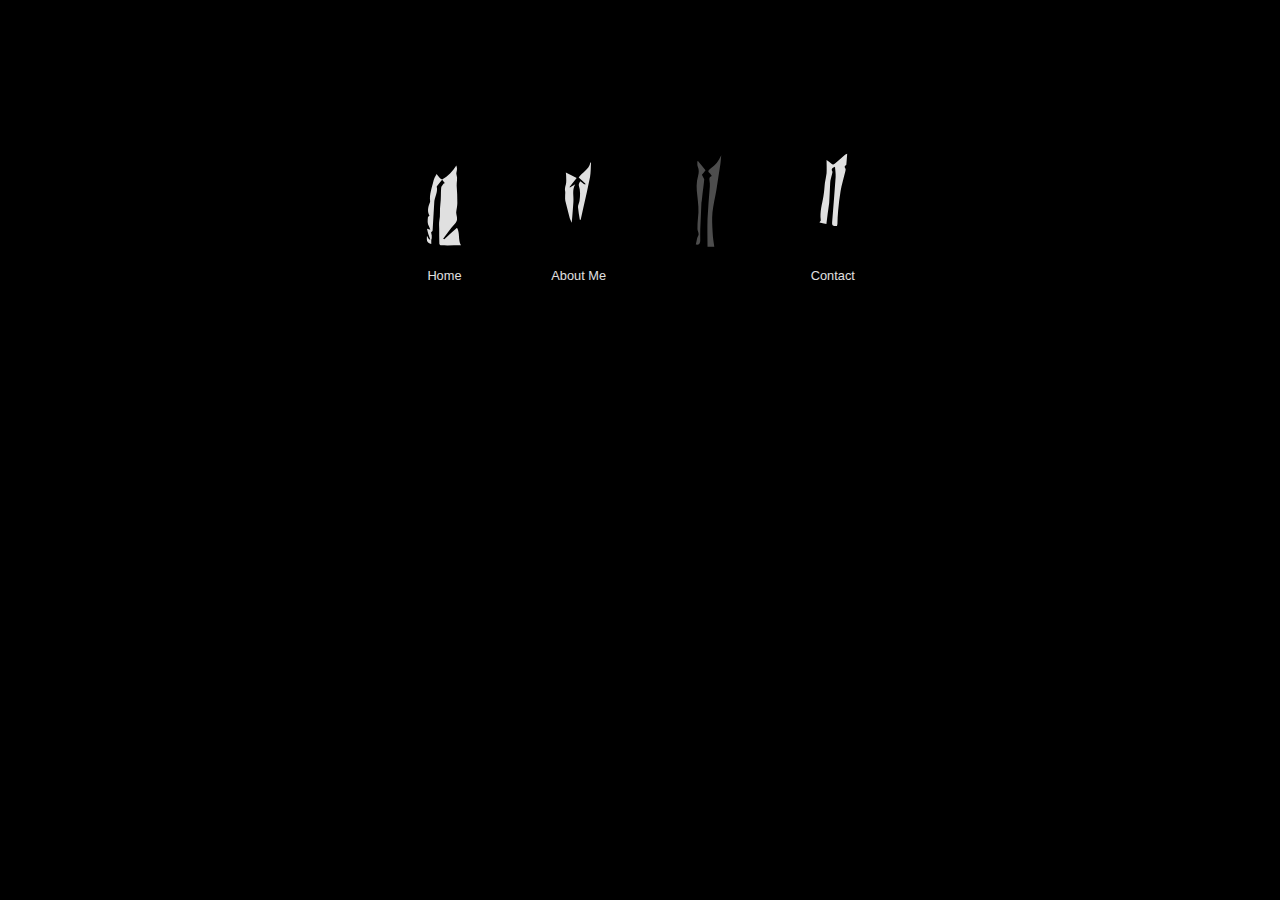
==== commit 68f6be91: "Adjusting for mobile devices" ====
--- a/index.html
+++ b/index.html
@@ -2,8 +2,11 @@
 <html lang="en">
 <head>
     <meta charset="UTF-8">
-    <title>dario</title>
+    <meta name="viewport" content="width=device-width, initial-scale=1.0">
+    <title>Kain Aber</title>
     <link rel="stylesheet" href="style.css">
+    <link rel="icon" type="image/png" href="fav.png">
+    <link rel="shortcut icon" href="fav.ico" type="image/x-icon">
 </head>
 <body>
 <div id="centerbanner", class="beginningfadein">
@@ -74,7 +77,7 @@
 
 
   <div class="carrots">
-  <a href="_aboutme.html">
+  <a href="-aboutme.html">
     <?xml version="1.0" encoding="utf-8"?>
     <!-- Generator: Adobe Illustrator 22.1.0, SVG Export Plug-In . SVG Version: 6.00 Build 0)  -->
     <svg class="svege" version="1.1" id="Ebene_1" xmlns="http://www.w3.org/2000/svg" xmlns:xlink="http://www.w3.org/1999/xlink" x="0px" y="0px"
@@ -198,7 +201,7 @@
 
 
   <div class="carrots">
-    <a href="_contact.html">
+    <a href="-contact.html">
       <?xml version="1.0" encoding="utf-8"?>
       <!-- Generator: Adobe Illustrator 22.1.0, SVG Export Plug-In . SVG Version: 6.00 Build 0)  -->
       <svg class="svege" version="1.1" id="Ebene_1" xmlns="http://www.w3.org/2000/svg" xmlns:xlink="http://www.w3.org/1999/xlink" x="0px" y="0px"
--- a/style.css
+++ b/style.css
@@ -1,96 +1,47 @@
-body { 
-  background-color: #000000 ;
+/* General body styling */
+body {
+  background-color: #000;
   color: #E0E0E0;
-  font-family: Avenir, Helvtica, sans-serif;
+  font-family: Avenir, Helvetica, sans-serif;
+
+  margin: 0;
+  padding: 0;
+  width: 100%;
+  max-width: 600px;
+  margin-left: auto;
+  margin-right: auto;
+  box-sizing: border-box;
 
   user-select: none; /* supported by Chrome and Opera */
   -webkit-user-select: none; /* Safari */
   -khtml-user-select: none; /* Konqueror HTML */
   -moz-user-select: none; /* Firefox */
   -ms-user-select: none; /* Internet Explorer/Edge */
-
-  width: 600px;
-  margin-left: auto;
-  margin-right: auto;
+  cursor: default; /* Prevent the text selection cursor */
 }
 
-#centerbanner {
-  margin-left: auto;
-  margin-right: auto;
-  margin-top: 20%;
+/* Banner styles */
+#centerbanner, #topbanner, #movingbanner {
+  margin: 0 auto;
   overflow: hidden;
   text-align: center;
   font-size: 80%;
 }
 
-#topbanner {
-  margin-left: auto;
-  margin-right: auto;
-  margin-top: 0;
-  overflow: hidden;
-  text-align: center;
-  font-size: 80%;
-}
-
-#movingbanner {
-  margin-left: auto;
-  margin-right: auto;
-  overflow: hidden;
-  text-align: center;
-  font-size: 80%;
+#centerbanner {
+  margin-top: 20%;
 }
 
 #pagecontent {
-  margin-left: auto;
-  margin-right: auto;
-  margin-top: 100px;
+  margin: 50px auto 0;
   overflow: hidden;
-  width: 512px;
+  width: 85%;
 }
 
-.beginningfadein{
-  -webkit-animation: fadein 0.5s; /* Safari, Chrome and Opera > 12.1 */
-  -moz-animation: fadein 0.5s; /* Firefox < 16 */
-  -ms-animation: fadein 0.5s; /* Internet Explorer */
-  -o-animation: fadein 0.5s; /* Opera < 12.1 */
-  animation: fadein 0.5s;
-}
-
+/* Animation styles */
 @keyframes fadein {
   from { opacity: 0; }
   to   { opacity: 1; }
-}
-
-/* Firefox < 16 */
-@-moz-keyframes fadein {
-  from { opacity: 0; }
-  to   { opacity: 1; }
-}
-
-/* Safari, Chrome and Opera > 12.1 */
-@-webkit-keyframes fadein {
-  from { opacity: 0; }
-  to   { opacity: 1; }
-}
-
-/* Internet Explorer */
-@-ms-keyframes fadein {
-  from { opacity: 0; }
-  to   { opacity: 1; }
-}
-
-/* Opera < 12.1 */
-@-o-keyframes fadein {
-  from { opacity: 0; }
-  to   { opacity: 1; }
-}
-
-.upwardsmovement{
-  -webkit-animation: upwards 0.5s ease; /* Safari, Chrome and Opera > 12.1 */
-  -moz-animation: upwards 0.5s ease; /* Firefox < 16 */
-  -ms-animation: upwards 0.5s ease; /* Internet Explorer */
-  -o-animation: upwards 0.5s ease; /* Opera < 12.1 */
-  animation: upwards 0.5s ease;
 }
 
 @keyframes upwards {
@@ -98,188 +49,107 @@
   to   { margin-top: 0%; }
 }
 
-/* Firefox < 16 */
-@-moz-keyframes upwards {
-  from { margin-top: 20%; }
-  to   { margin-top: 0%; }
+@keyframes delayedfadein {
+  0%, 66% { opacity: 0; }
+  100% { opacity: 1; }
 }
 
-/* Safari, Chrome and Opera > 12.1 */
+.beginningfadein {
+  animation: fadein 0.5s ease;
+}
+
+.upwardsmovement {
+  animation: upwards 0.5s ease;
+}
+
+.pagecontentfade {
+  animation: delayedfadein 0.75s ease;
+}
+
+/* Vendor-prefixed keyframes for Safari, older browsers */
+@-webkit-keyframes fadein {
+  from { opacity: 0; }
+  to   { opacity: 1; }
+}
+
 @-webkit-keyframes upwards {
   from { margin-top: 20%; }
   to   { margin-top: 0%; }
 }
 
-/* Internet Explorer */
-@-ms-keyframes upwards {
-  from { margin-top: 20%; }
-  to   { margin-top: 0%; }
-}
-
-/* Opera < 12.1 */
-@-o-keyframes upwards {
-  from { margin-top: 20%; }
-  to   { margin-top: 0%; }
-}
-
-/*
-.afterglow{
-  -webkit-animation: currentglow 0.5s ease;
-  -moz-animation: currentglow 0.5s ease;
-  -ms-animation: currentglow 0.5s ease;
-  -o-animation: currentglow 0.5s ease;
-  animation: currentglow 0.5s ease;
-}
-
-@keyframes currentglow {
-  0% { transition: fill #BB0000; }
-  100% { transition: fill #E0E0E0; }
-}
-
-
-@-moz-keyframes currentglow {
-  0% { transition: fill #BB0000; }
-  100% { transition: fill #E0E0E0; }
-}
-
-
-@-webkit-keyframes currentglow {
-  0% { transition: fill #BB0000; }
-  100% { transition: fill #E0E0E0; }
-}
-
-
-@-ms-keyframes currentglow {
-  0% { transition: fill #BB0000; }
-  100% { transition: fill #E0E0E0; }
-}
-
-
-@-o-keyframes currentglow {
-  0% { transition: fill #BB0000; }
-  100% { transition: fill #E0E0E0; }
-}
-*/
-
-.pagecontentfade{
-  -webkit-animation: delayedfadein 0.75s ease; /* Safari, Chrome and Opera > 12.1 */
-  -moz-animation: delayedfadein 0.75s ease; /* Firefox < 16 */
-  -ms-animation: delayedfadein 0.75s ease; /* Internet Explorer */
-  -o-animation: delayedfadein 0.75s ease; /* Opera < 12.1 */
-  animation: delayedfadein 0.75s ease;
-}
-
-@keyframes delayedfadein {
-  0%, 66% { opacity: 0; }
-  100% { opacity: 1; }
-}
-
-/* Firefox < 16 */
-@-moz-keyframes delayedfadein {
-  0%, 66% { opacity: 0; }
-  100% { opacity: 1; }
-}
-
-/* Safari, Chrome and Opera > 12.1 */
 @-webkit-keyframes delayedfadein {
   0%, 66% { opacity: 0; }
   100% { opacity: 1; }
 }
 
-/* Internet Explorer */
-@-ms-keyframes delayedfadein {
-  0%, 66% { opacity: 0; }
-  100% { opacity: 1; }
+.beginningfadein, .upwardsmovement, .pagecontentfade {
+  -webkit-animation-duration: .5s;
+  -webkit-animation-timing-function: ease;
 }
 
-/* Opera < 12.1 */
-@-o-keyframes delayedfadein {
-  0%, 66% { opacity: 0; }
-  100% { opacity: 1; }
+.beginningfadein {
+  -webkit-animation-name: fadein;
 }
 
-a {
-  -o-transition:.2s;
-  -ms-transition:.2s;
-  -moz-transition:.2s;
-  -webkit-transition:.2s;
-  transition:.2s;
+.upwardsmovement {
+  -webkit-animation-name: upwards;
 }
 
-a:link {
-  color: #E0E0E0;
-  text-decoration: none;
+.pagecontentfade {
+  -webkit-animation-name: delayedfadein;
+  -webkit-animation-duration: 0.75s;
 }
 
-a:visited {
+/* Link styles */
+a {
+  transition: 0.2s;
+}
+
+a:link, a:visited {
   color: #E0E0E0;
   text-decoration: none;
 }
 
 a:hover {
   color: #DD1111;
-  text-decoration: none;
 }
 
 a:active {
-  color: pink;
-  text-decoration: none;
+  color: #DD1111;
 }
 
-
-
-.carrots
-{
-  vertical-align: top; /* nicht sicher, was das tut */
+/* Carrots and responsive styling */
+.carrots {
   display: inline-block;
-  max-width: 160px;
-  margin-right: 45px;
-  margin-left: 45px;
+  margin: 0 7%;
+  vertical-align: top;
 }
 
+/* SVG styling */
+.svege, .greysvege, .currentsvege {
+  height: 100px;
 
-
-
-
-
-@media screen and (max-width: 600px)
-{
-  .carrots
-  {
-    max-width: 100%;
-  }
 }
 
-
-path { transition: fill .25s ease; }
-/* set fill for before and for during hover */
-
-.svege{
-  height: 100px;
-}
-
-.svege path{
+.svege path, .greysvege, .currentsvege {
   fill: #E0E0E0;
 }
 
-.svege:hover path{
+.svege:hover path {
   fill: #BB0000;
 }
 
 .greysvege {
-  height: 100px;
   fill: #4D4D4D;
 }
 
 .currentsvege {
-  height: 100px;
   fill: #BB0000;
 }
 
-
+/* List styles */
 ul {
   list-style: none;
-  margin-left: 0;
   padding-left: 0;
 }
 
@@ -292,3 +162,10 @@
   content: "· ";
   padding-right: 5px;
 }
+
+@media (hover: none) {
+  /* Styles for devices that can't hover (e.g., mobile) */
+  .carrots {
+    margin: 0 5%;
+  }
+}